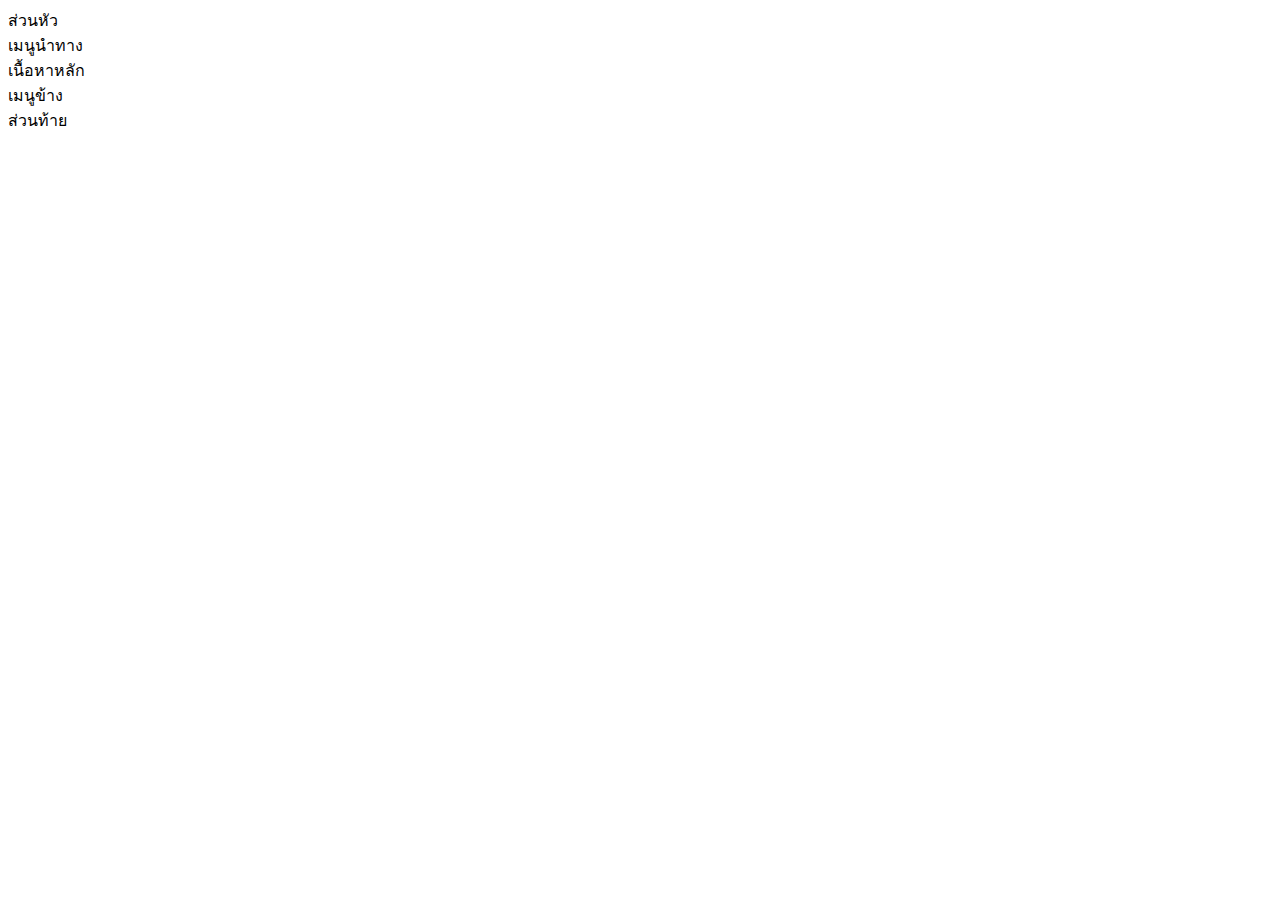
==== index.html @ 4578e68a "เพิ่มโครงสร้าง HTML พื้นฐาน" ====
<!DOCTYPE html>
<html lang="th">
<head>
    <meta charset="UTF-8">
    <meta name="viewport" content="width=device-width, initial-scale=1.0">
    <title>Grid Layout Lab</title>
    <link rel="stylesheet" href="css/styles.css">
</head>
<body>
    <div class="grid-container">
        <header class="header">ส่วนหัว</header>
        <nav class="nav">เมนูนำทาง</nav>
        <main class="main">เนื้อหาหลัก</main>
        <aside class="sidebar">เมนูข้าง</aside>
        <footer class="footer">ส่วนท้าย</footer>
    </div>
</body>
</html>
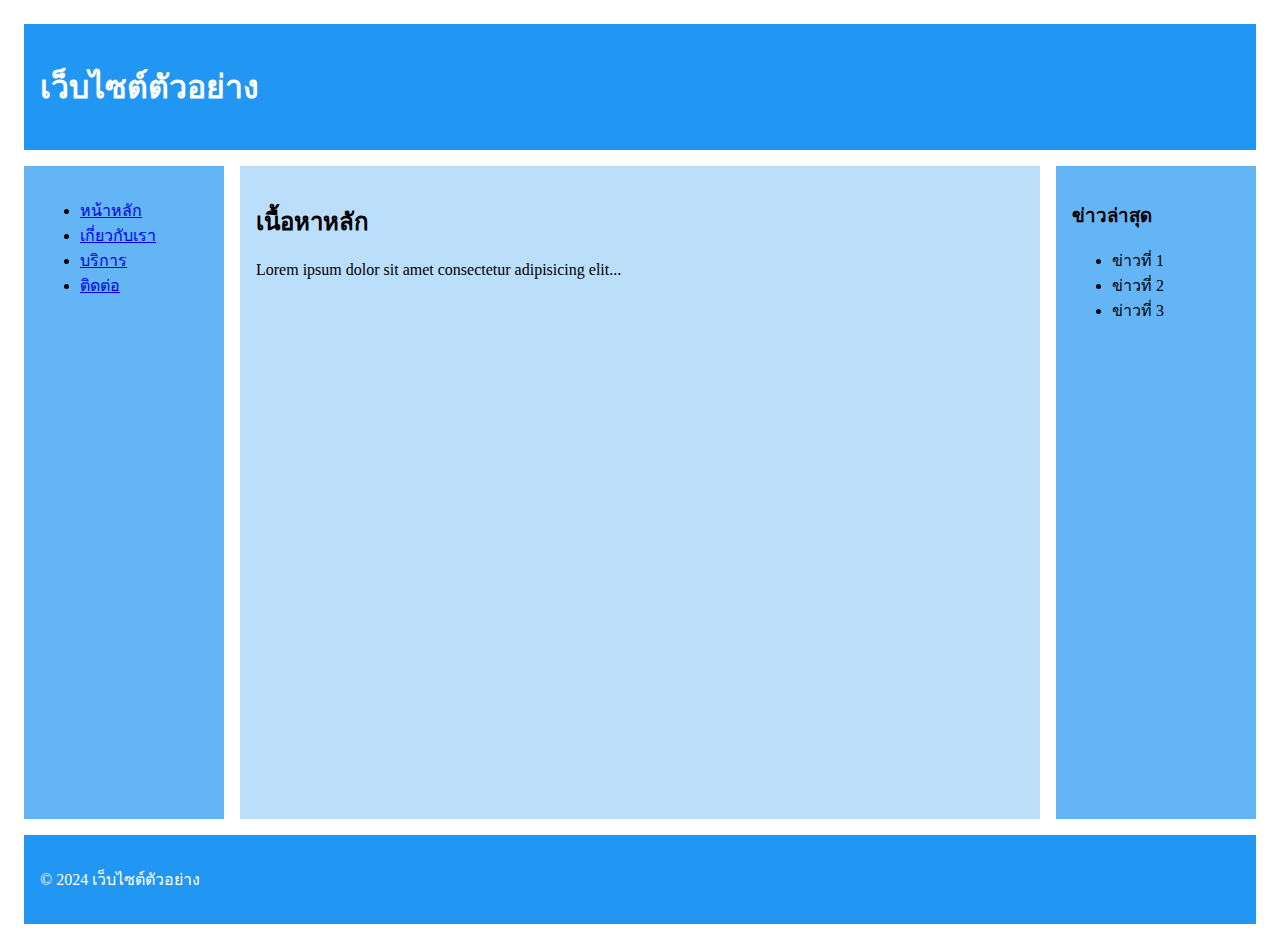
==== commit 2e69db2b: "เพิ่มเนื้อหาจําลองสําหรับทดสอบ Responsive" ====
--- a/index.html
+++ b/index.html
@@ -8,11 +8,32 @@
 </head>
 <body>
     <div class="grid-container">
-        <header class="header">ส่วนหัว</header>
-        <nav class="nav">เมนูนำทาง</nav>
-        <main class="main">เนื้อหาหลัก</main>
-        <aside class="sidebar">เมนูข้าง</aside>
-        <footer class="footer">ส่วนท้าย</footer>
+        <header class="header">
+            <h1>เว็บไซต์ตัวอย่าง</h1>
+        </header>
+        <nav class="nav">
+            <ul>
+                <li><a href="#">หน้าหลัก</a></li>
+                <li><a href="#">เกี่ยวกับเรา</a></li>
+                <li><a href="#">บริการ</a></li>
+                <li><a href="#">ติดต่อ</a></li>
+            </ul>
+        </nav>
+        <main class="main">
+            <h2>เนื้อหาหลัก</h2>
+            <p>Lorem ipsum dolor sit amet consectetur adipisicing elit...</p>
+        </main>
+        <aside class="sidebar">
+            <h3>ข่าวล่าสุด</h3>
+            <ul>
+                <li>ข่าวที่ 1</li>
+                <li>ข่าวที่ 2</li>
+                <li>ข่าวที่ 3</li>
+            </ul>
+        </aside>
+        <footer class="footer">
+            <p>&copy; 2024 เว็บไซต์ตัวอย่าง</p>
+        </footer>
     </div>
 </body>
-</html>+</html>
--- a/css/styles.css
+++ b/css/styles.css
@@ -0,0 +1,63 @@
+/* styles.css */
+.grid-container {
+    display: grid;
+    grid-template-areas:
+    "header header header"
+    "nav main sidebar"
+    "footer footer footer";
+    grid-template-columns: 200px 1fr 200px;
+    grid-template-rows: auto 1fr auto;
+    min-height: 100vh;
+    gap: 1rem;
+    padding: 1rem;
+   }
+   .header {
+    grid-area: header;
+    background: #2196F3;
+    padding: 1rem;
+    color: white;
+   }
+   .nav {
+    grid-area: nav;
+    background: #64B5F6;
+    padding: 1rem;
+   }
+   .main {
+    grid-area: main;
+    background: #BBDEFB;
+    padding: 1rem;
+   }
+   .sidebar {
+    grid-area: sidebar;
+    background: #64B5F6;
+    padding: 1rem;
+   }
+   .footer {
+    grid-area: footer;
+    background: #2196F3;
+    padding: 1rem;
+    color: white;
+   }/* สําหรับแท็บเล็ต */
+@media (max-width: 768px) {
+    .grid-container {
+    grid-template-areas:
+    "header header"
+    "nav nav"
+    "main sidebar"
+    "footer footer";
+    grid-template-columns: 1fr 200px;
+    }
+   }
+   /* สําหรับมือถือ */
+   @media (max-width: 480px) {
+    .grid-container {
+    grid-template-areas:
+    "header"
+    "nav"
+    "main"
+    "sidebar"
+    "footer";
+    grid-template-columns: 1fr;
+    }
+   }
+   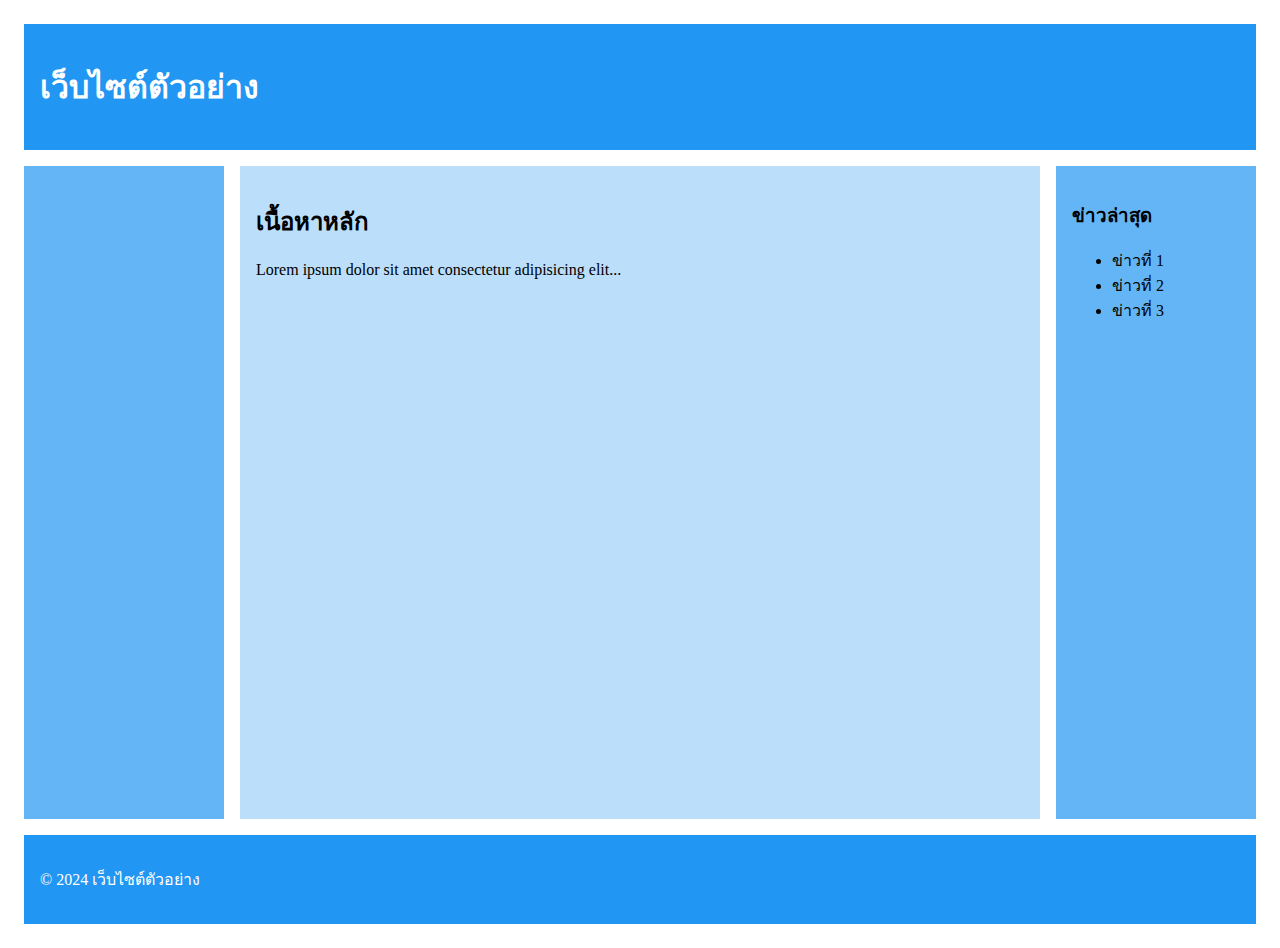
==== commit 89217b6a: "เชื่อมต่อ  JavaScript" ====
--- a/index.html
+++ b/index.html
@@ -35,5 +35,6 @@
             <p>&copy; 2024 เว็บไซต์ตัวอย่าง</p>
         </footer>
     </div>
+    <script src="js/script.js"></script>
 </body>
 </html>
--- a/css/styles.css
+++ b/css/styles.css
@@ -60,4 +60,54 @@
     grid-template-columns: 1fr;
     }
    }
-   +   /* Animations */
+@keyframes slideIn {
+    from {
+        transform: translateX(-100%);
+        opacity: 0;
+    }
+    to {
+        transform: translateX(0);
+        opacity: 1;
+    }
+}
+@keyframes fadeIn {
+    from { opacity: 0; }
+    to { opacity: 1; }
+}
+@keyframes bounce {
+    0%, 100% { transform: translateY(0); }
+    50% { transform: translateY(-10px); }
+}
+
+/* ใช้งาน animations */
+.header {
+    animation: slideIn 1s ease-out;
+}
+.nav ul li {
+    opacity: 0;
+    animation: fadeIn 0.5s ease-out forwards;
+}
+.nav ul li:nth-child(1) { animation-delay: 0.1s; }
+.nav ul li:nth-child(2) { animation-delay: 0.2s; }
+.nav ul li:nth-child(3) { animation-delay: 0.3s; }
+.nav ul li:nth-child(4) { animation-delay: 0.4s; }
+.main {
+    animation: fadeIn 1s ease-out;
+}
+.sidebar {
+    animation: slideIn 1s ease-out;
+}/* Hover Effects */
+.nav ul li {
+    transition: transform 0.3s ease;
+   }
+   .nav ul li:hover {
+    transform: translateX(10px);
+   }
+   .sidebar ul li {
+    transition: all 0.3s ease;
+   }
+   .sidebar ul li:hover {
+    transform: scale(1.05);
+    color: #2196F3;
+   }
